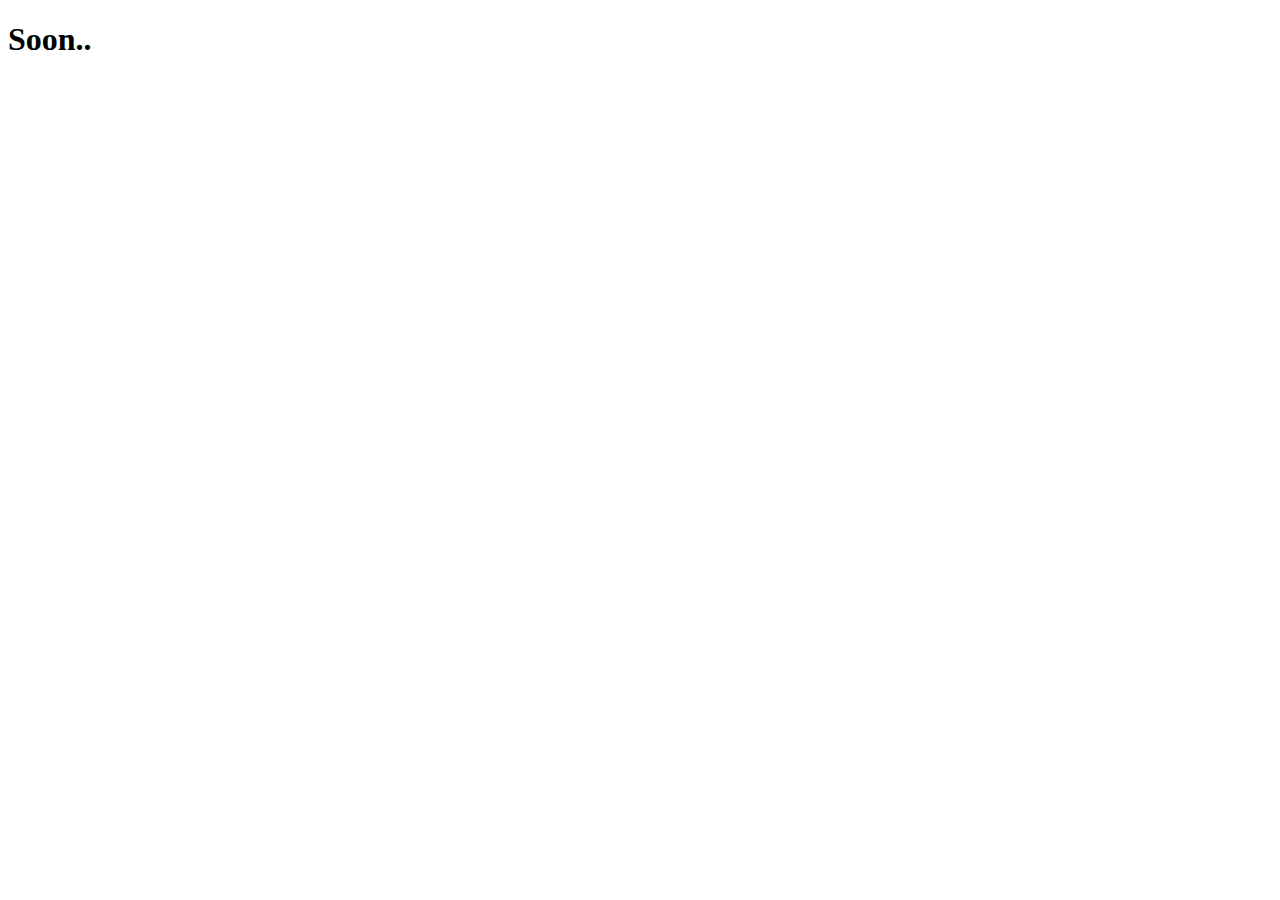
==== accescuentas.html @ a4ad4805 "Create accescuentas.html" ====
<!DOCTYPE html>
<html lang="es">
<head>
    <meta charset="UTF-8">
    <meta name="viewport" content="width=device-width, initial-scale=1.0">
    <title>H4ckCod3 // Cuentas</title>
    <link rel="stylesheet" href="cuentas.css">
</head>
<body>
    <h1>Soon..</h1>
</body>
</html>
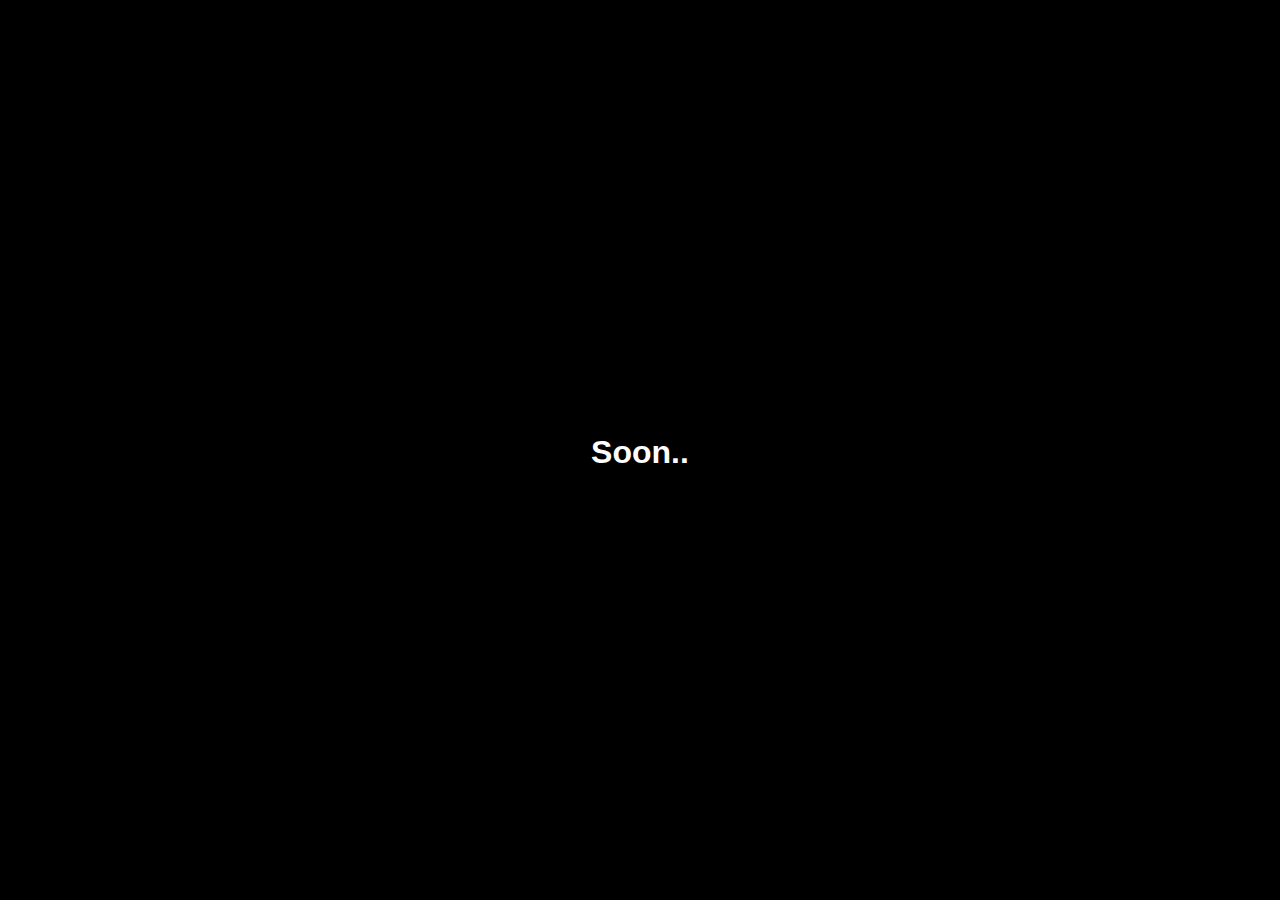
==== commit e51c2df5: "Update accescuentas.html" ====
--- a/accescuentas.html
+++ b/accescuentas.html
@@ -3,7 +3,7 @@
 <head>
     <meta charset="UTF-8">
     <meta name="viewport" content="width=device-width, initial-scale=1.0">
-    <title>H4ckCod3 // Cuentas</title>
+    <title>g4el // Cuentas</title>
     <link rel="stylesheet" href="cuentas.css">
 </head>
 <body>
--- a/cuentas.css
+++ b/cuentas.css
@@ -0,0 +1,65 @@
+body {
+    font-family: Arial, sans-serif;
+    background-color: #000000;
+    color: white;
+    display: flex;
+    justify-content: center;
+    align-items: center;
+    height: 100vh;
+    margin: 0;
+}
+
+.auth-container {
+    text-align: center;
+    border: 2px solid #ff0303;
+    border-radius: 12px;
+    padding: 20px;
+    background-color: #000000;
+    box-shadow: 0 0 20px rgba(255, 0, 0, 0.5);
+}
+
+h1 {
+    margin-bottom: 1rem;
+}
+
+.input-container {
+    display: flex;
+    justify-content: center;
+    margin-bottom: 10px;
+}
+
+input[type="text"] {
+    width: 40px;
+    height: 40px;
+    margin: 0 5px;
+    text-align: center;
+    border: 2px solid #ff0303;
+    border-radius: 6px;
+    background-color: black;
+    color: white;
+    font-size: 20px;
+}
+
+.button-container {
+    margin-top: 10px;
+}
+
+button {
+    padding: 10px 20px;
+    font-size: 16px;
+    background-color: #000000;
+    color: white;
+    border: 2px solid #ff0303; 
+    border-radius: 5px;
+    cursor: pointer;
+    transition: background-color 0.3s, border-color 0.3s;
+}
+
+button:hover {
+    background-color: #ff0303; 
+}
+
+.error-message {
+    color: red;
+    margin-top: 10px;
+}
